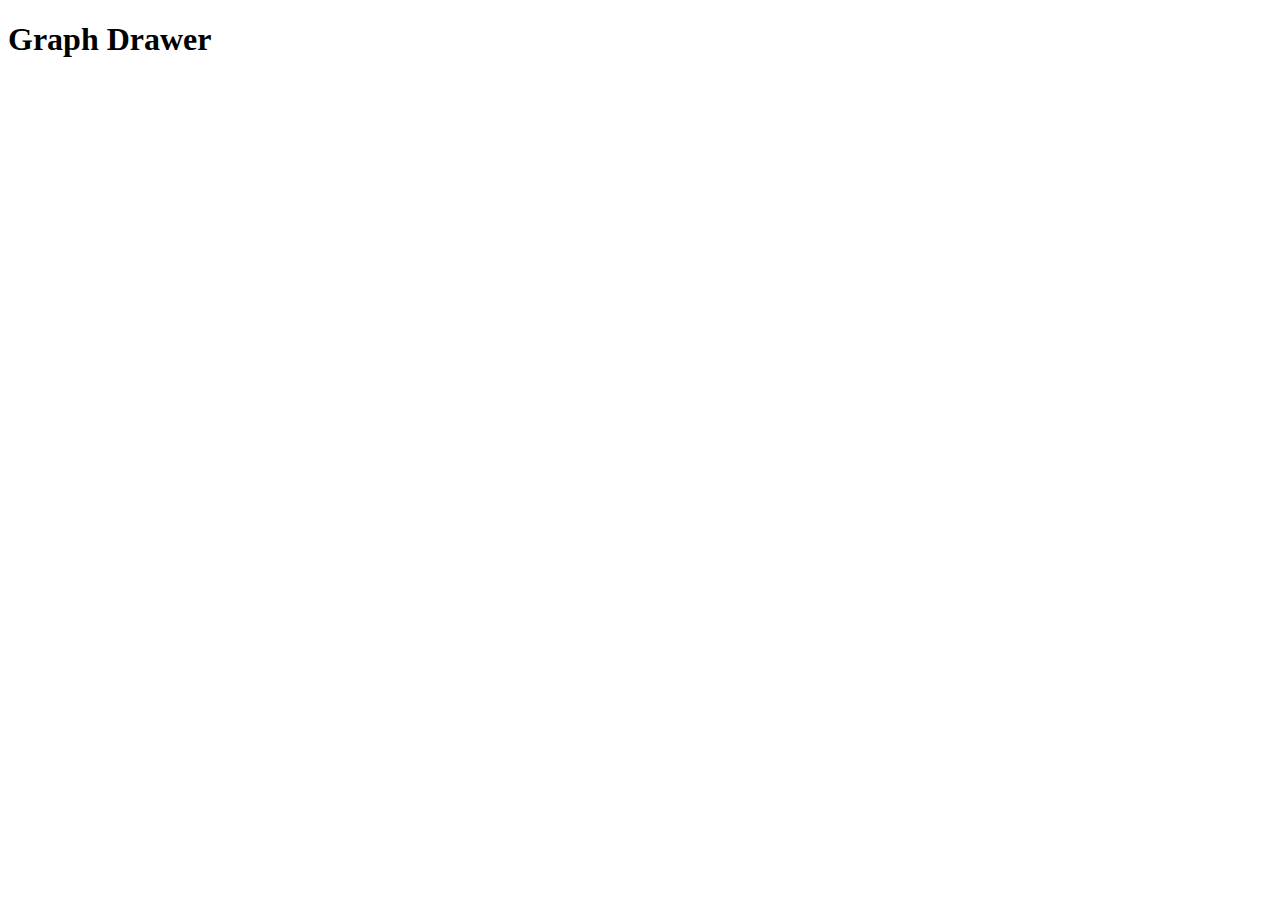
==== index.html @ 73b415a5 "Initialize Commit" ====
<!DOCTYPE html>
<html lang="en">
<head>
    <meta charset="UTF-8">
    <meta http-equiv="X-UA-Compatible" content="IE=edge">
    <meta name="viewport" content="width=device-width, initial-scale=1.0">
    <title>Graph Drawer</title>
</head>
<body>
    <h1>Graph Drawer</h1>
</body>
</html>
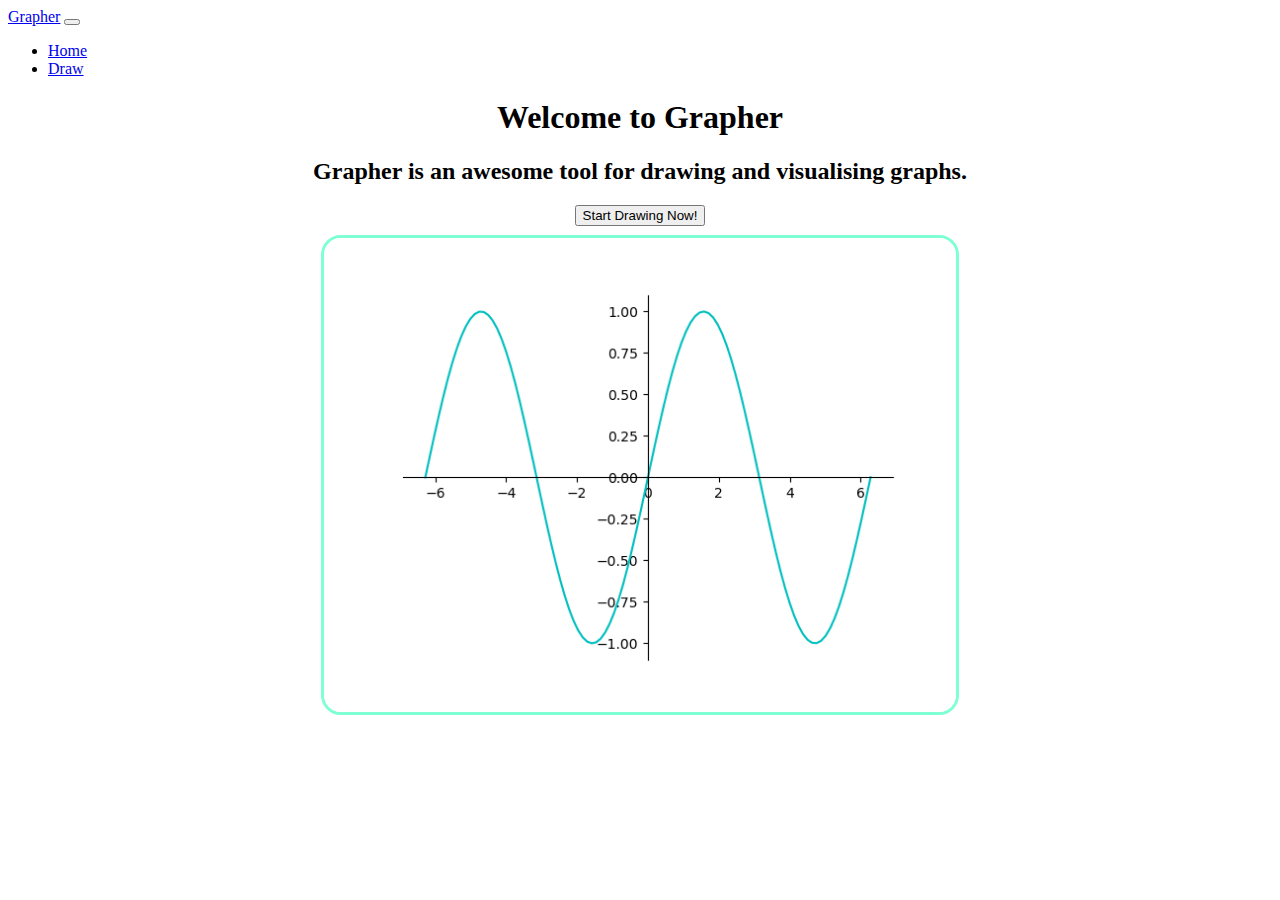
==== commit b739292c: "Initialize Commit" ====
--- a/index.html
+++ b/index.html
@@ -4,9 +4,39 @@
     <meta charset="UTF-8">
     <meta http-equiv="X-UA-Compatible" content="IE=edge">
     <meta name="viewport" content="width=device-width, initial-scale=1.0">
-    <title>Graph Drawer</title>
+    <title>Grapher</title>
+    <link rel="stylesheet" href="styles.css">
+    <link href="https://cdn.jsdelivr.net/npm/bootstrap@5.0.0-beta1/dist/css/bootstrap.min.css" rel="stylesheet" integrity="sha384-giJF6kkoqNQ00vy+HMDP7azOuL0xtbfIcaT9wjKHr8RbDVddVHyTfAAsrekwKmP1" crossorigin="anonymous">
 </head>
 <body>
-    <h1>Graph Drawer</h1>
+    <nav class="navbar navbar-expand-lg navbar-light bg-light">
+        <div class="container-fluid">
+          <a class="navbar-brand" href="#">Grapher</a>
+          <button class="navbar-toggler" type="button" data-bs-toggle="collapse" data-bs-target="#navbarSupportedContent" aria-controls="navbarSupportedContent" aria-expanded="false" aria-label="Toggle navigation">
+            <span class="navbar-toggler-icon"></span>
+          </button>
+          <div class="collapse navbar-collapse" id="navbarSupportedContent">
+            <ul class="navbar-nav me-auto mb-2 mb-lg-0">
+              <li class="nav-item">
+                <a class="nav-link active" aria-current="page" href="#">Home</a>
+              </li>
+              <li class="nav-item">
+                <a class="nav-link" href="#">Draw</a>
+              </li>
+            </ul>
+          </div>
+        </div>
+    </nav>
+    <div class="title">
+      <h1 id="title">Welcome to Grapher</h1>
+    </div>
+    <div class="content">
+      <h2>Grapher is an awesome tool for drawing and visualising graphs.</h2>
+      <button id="draw-btn" class="btn">Start Drawing Now!</button>
+      <img src="graph.png" alt="Image of a cosine wave" class="graph-image">
+      <p class="invisible-text">Cosine wave with wavelength of pi.</p>
+    </div>
+    <script src="index.js"></script>
+    <script src="https://cdn.jsdelivr.net/npm/bootstrap@5.0.0-beta1/dist/js/bootstrap.bundle.min.js" integrity="sha384-ygbV9kiqUc6oa4msXn9868pTtWMgiQaeYH7/t7LECLbyPA2x65Kgf80OJFdroafW" crossorigin="anonymous"></script>
 </body>
 </html>--- a/styles.css
+++ b/styles.css
@@ -0,0 +1,43 @@
+.title {
+    text-align: center;
+}
+
+.on-scroll {
+    color: rgba(0, 0, 0, 0.5);
+}
+
+h2 {
+    text-align: center;
+}
+
+.graph-image {
+    border-radius: 20px;
+    border: 3px solid aquamarine;
+    display: block;
+    margin-left: auto;
+    margin-right: auto;
+    width: 50%;
+}
+
+.graph-image:hover {
+    display: none;
+}
+
+#draw-btn {
+    display: block;
+    margin-left: auto;
+    margin-right: auto;
+    margin-bottom: 0.75%;
+}
+
+#draw-btn:hover {
+    background-color: aquamarine;
+}
+
+.invisible-text {
+    display: none;
+}
+
+.text-block {
+    display: block;
+}